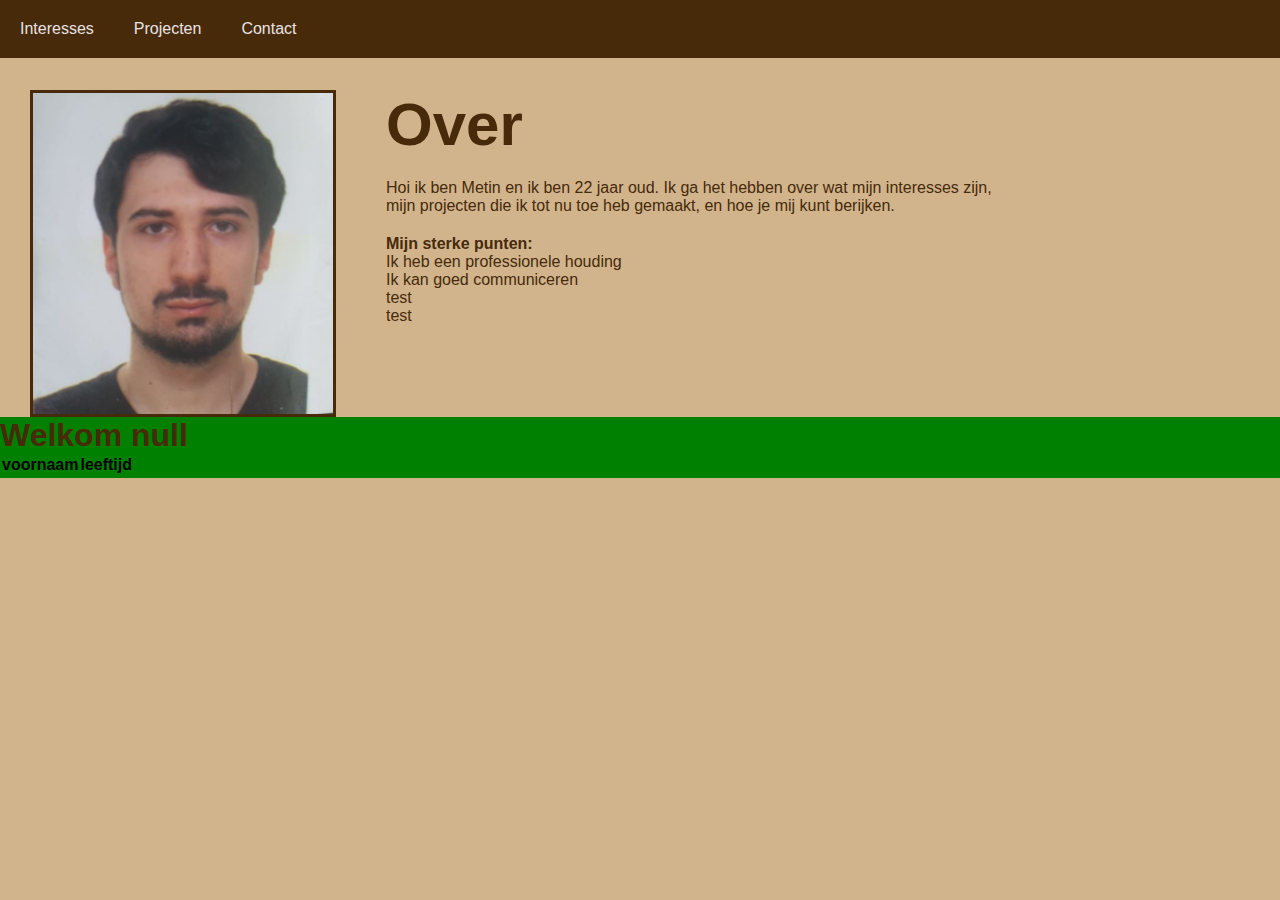
==== portofolio/index.html @ 3814b5d6 "eindopdracht" ====
<html lang="en">

<head>
    <meta charset="UTF-8">
    <meta name="viewport" content="width=device-width, initial-scale=1.0">
    <link rel="stylesheet" href="style.css">
    <title>Eindopdracht</title>
</head>

<body>
    <div class="navbar">
        <nav>
            <ul>
                <li><a href="Interests.html">Interesses</a></li>
                <li><a href="projects.html">Projecten</a></li>
                <li><a href="contact.html">Contact</a></li>
            </ul>
    </div>
    </nav>
    <div class="overmij">
        <div id="afbeelding1"><img src="metin.JPG"></div>
        <div class="teksten">
            <article>
                <div id="titel">
                    <h1>Over</h1>
                </div>
                <div id="tekst">
                    <p>Hoi ik ben Metin en ik ben 22 jaar oud. Ik ga het hebben over wat mijn interesses zijn, <br>mijn
                        projecten die ik
                        tot
                        nu toe heb gemaakt,
                        en hoe je mij kunt berijken. </p>
                </div>
                <div id="puntjes">
                    <ol>
                        <li><b>Mijn sterke punten:</b></li>
                        <li>Ik heb een professionele houding</li>
                        <li>Ik kan goed communiceren</li>
                        <li>test</li>
                        <li>test</li>
                    </ol>
                </div>
            </article>
        </div>
    </div>
    <div class="midden">
        <h1 id="kopjenaam"></h1>
        <table>
            <thead>
                <tr>
                    <th>voornaam</th>
                    <th>leeftijd</th>
                </tr>
            </thead>
            <tbody>
                <tr>
                    <td id="voornaam">...</td>
                    <td id="leeftijd">...</td>
                </tr>
            </tbody>
        </table>
    </div>
    <script src="script.js"></script>
</body>

</html>
---- portofolio/style.css ----
* {
    font-family: sans-serif;
    list-style-type: none;
    text-decoration: none;
    margin: 0;
    padding: 0;
}

h1,p {
    color: rgb(70, 42, 10);
}

#titel {
    font-size: 30px;
    margin-bottom: 20px;
}

body {
    background-color: tan;
}

.navbar {
    background-color: rgb(70, 42, 10);
    padding-top: 20px;
    padding-bottom: 20px;
    position: fixed;
    width: 100%;
    margin-bottom: 20px;
    top: 0;
}

.navbar a {
    padding: 20px;
    color: rgb(235, 227, 227);
}

.overmij {
    margin-top: 90px;
    margin-right: 100px;
    margin-left: 20px;
    display: flex;
}


#afbeelding1 img{
    width: 300px;
    margin-left: 10px;
    justify-content: center;
    align-items: center;
    display: flex;
    border: 3px solid  rgb(70, 42, 10);
}

.teksten {
    float: right;
    display: flex;
    flex-direction: column;
    margin-left: 50px;
}

nav li {
    float: left;

}

#tekst {
    margin-bottom: 20px;
}

li {
    color: rgb(70, 42, 10);
}

#tekstnaam {
    margin-left: 30px;
    margin-top: 70px;
}

.fotos img {
    width: 500px;
    height: 300px;
}
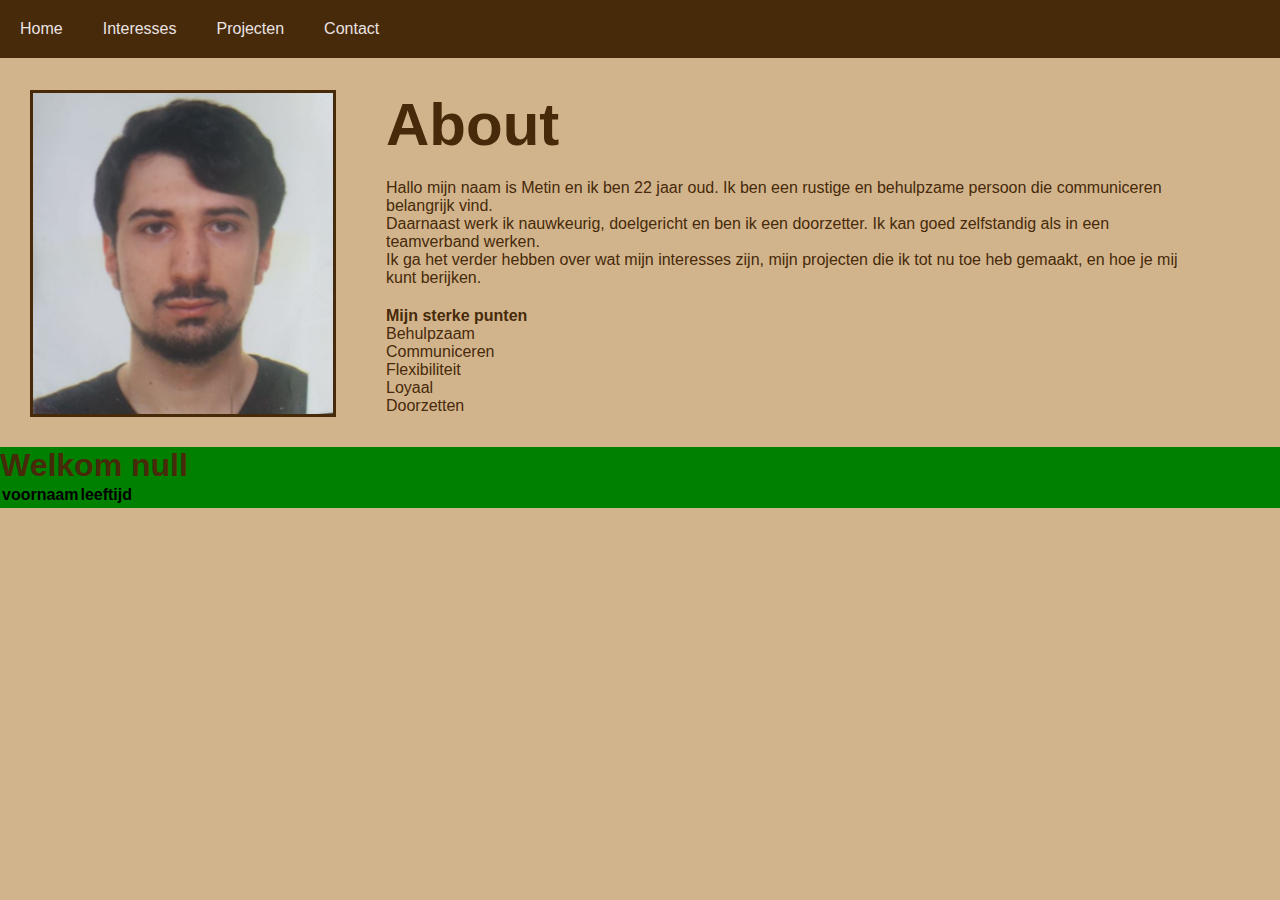
==== commit d376f296: "eindopdracht" ====
--- a/portofolio/index.html
+++ b/portofolio/index.html
@@ -4,13 +4,14 @@
     <meta charset="UTF-8">
     <meta name="viewport" content="width=device-width, initial-scale=1.0">
     <link rel="stylesheet" href="style.css">
-    <title>Eindopdracht</title>
+    <title>About</title>
 </head>
 
 <body>
     <div class="navbar">
         <nav>
             <ul>
+                <li><a href="index.html">Home</a></li>
                 <li><a href="Interests.html">Interesses</a></li>
                 <li><a href="projects.html">Projecten</a></li>
                 <li><a href="contact.html">Contact</a></li>
@@ -22,10 +23,10 @@
         <div class="teksten">
             <article>
                 <div id="titel">
-                    <h1>Over</h1>
+                    <h1>About</h1>
                 </div>
                 <div id="tekst">
-                    <p>Hoi ik ben Metin en ik ben 22 jaar oud. Ik ga het hebben over wat mijn interesses zijn, <br>mijn
+                    <p>Hallo mijn naam is Metin en ik ben 22 jaar oud. Ik ben een rustige en behulpzame persoon die communiceren belangrijk vind. <br>Daarnaast werk ik nauwkeurig, doelgericht en ben ik een doorzetter. Ik kan goed zelfstandig als in een teamverband werken.<br>Ik ga het verder hebben over wat mijn interesses zijn, mijn
                         projecten die ik
                         tot
                         nu toe heb gemaakt,
@@ -33,11 +34,12 @@
                 </div>
                 <div id="puntjes">
                     <ol>
-                        <li><b>Mijn sterke punten:</b></li>
-                        <li>Ik heb een professionele houding</li>
-                        <li>Ik kan goed communiceren</li>
-                        <li>test</li>
-                        <li>test</li>
+                        <li><b>Mijn sterke punten</b></li>
+                        <li>Behulpzaam</li>
+                        <li>Communiceren</li>
+                        <li>Flexibiliteit</li>
+                        <li>Loyaal</li>
+                        <li>Doorzetten</li>
                     </ol>
                 </div>
             </article>
--- a/portofolio/style.css
+++ b/portofolio/style.css
@@ -79,4 +79,17 @@
 .fotos img {
     width: 500px;
     height: 300px;
+}
+
+.midden {
+margin-top: 30px;
+    
+}
+.fotos2 img {
+    
+   
+    
+}
+.fotos3 img {
+
 }